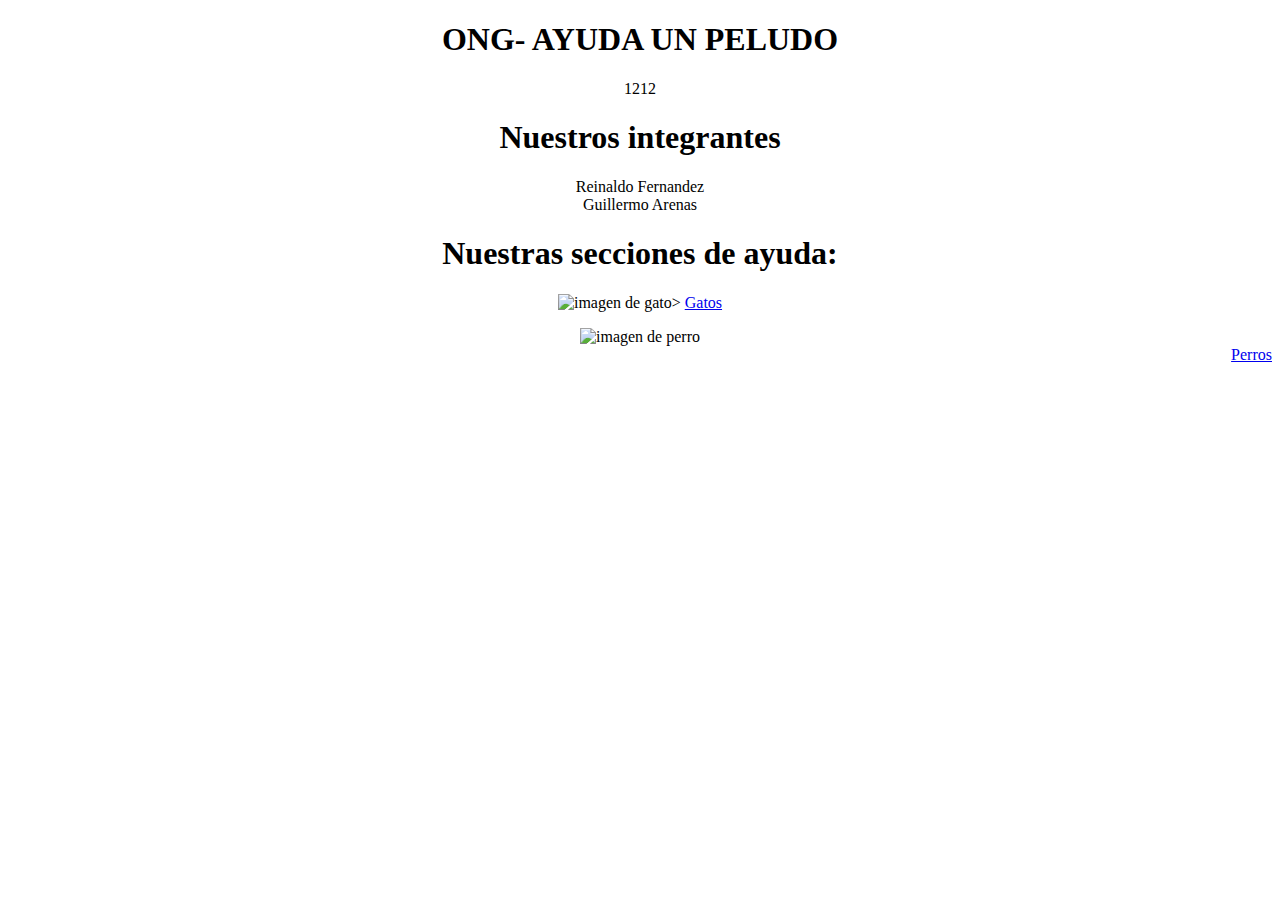
==== ActividadTeam-main/index.html @ caf6c2c2 "imagenes de perro y gatos" ====
<!DOCTYPE html>
<html lang="en">
<head>
   <title>"ONG- AYUDA UN PELUDO"</title>
</head>
<body>
 <p>   <center>
    <h1> ONG- AYUDA UN PELUDO </h1>
    <tbody> 1212 </tbody>    
</center></p>
<p>
    <row>
    <center>
        
    <h1>Nuestros integrantes</h1>


        <li>Reinaldo Fernandez</li>
        <li>Guillermo Arenas</li>


    </center>
    

    </row>
</p>
<p>
    <center>
    <h1>Nuestras secciones de ayuda: </h1> 
    <img src="https://upload.wikimedia.org/wikipedia/commons/thumb/c/c1/Cat_Sphynx._img_025.jpg/245px-Cat_Sphynx._img_025.jpg" class="rounded mx-auto d-block" alt="imagen de gato" <span img{float:rigth;}></span>>
    <a href="C:\Users\reyre\Desktop\ActividadTeam-main\gato.html">Gatos</a>

</center>
</p>
<p>
    <center>
        <div style="text-align:center"> <img src="https://upload.wikimedia.org/wikipedia/commons/thumb/e/e3/Coat_types_3.jpg/250px-Coat_types_3.jpg" class="rounded mx-auto d-block" alt="imagen de perro"></div>
         <div style="text-align:right"> <a href="C:\Users\reyre\Desktop\ActividadTeam-main\perro.html">Perros</a></div>
    </center>
</p>
<div style="text-align:center"></div>
 <img{float:right;} >  
</body>

</html>
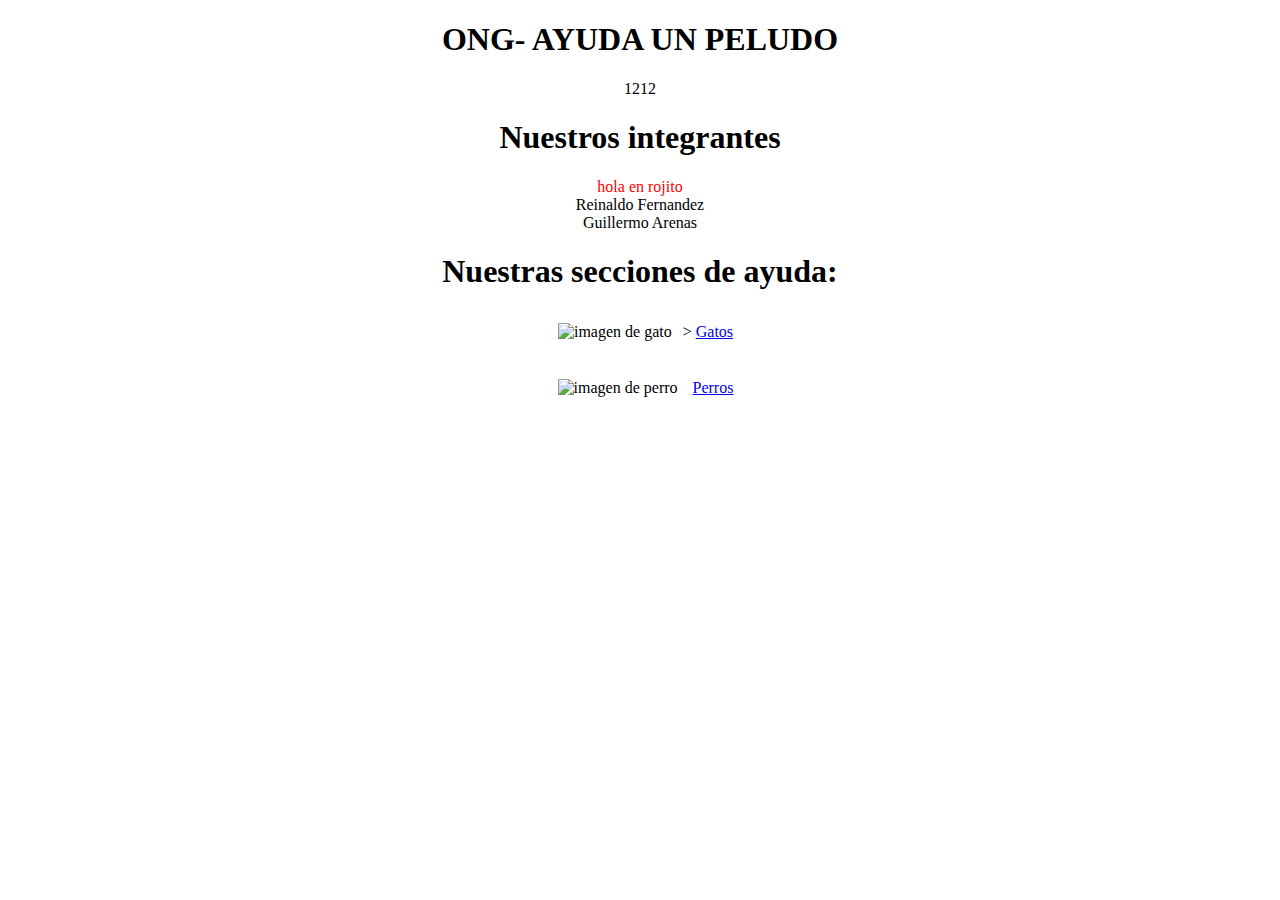
==== commit 58915ff1: "Add files via upload" ====
--- a/ActividadTeam-main/index.html
+++ b/ActividadTeam-main/index.html
@@ -2,6 +2,7 @@
 <html lang="en">
 <head>
    <title>"ONG- AYUDA UN PELUDO"</title>
+   <link type="text/css"  rel="stylesheet"  href="miestilo.css" >
 </head>
 <body>
  <p>   <center>
@@ -13,8 +14,9 @@
     <center>
         
     <h1>Nuestros integrantes</h1>
+    
 
-
+    <div id="rojito">hola en rojito</div>
         <li>Reinaldo Fernandez</li>
         <li>Guillermo Arenas</li>
 
@@ -24,18 +26,21 @@
 
     </row>
 </p>
+ 
+
+
 <p>
     <center>
     <h1>Nuestras secciones de ayuda: </h1> 
     <img src="https://upload.wikimedia.org/wikipedia/commons/thumb/c/c1/Cat_Sphynx._img_025.jpg/245px-Cat_Sphynx._img_025.jpg" class="rounded mx-auto d-block" alt="imagen de gato" <span img{float:rigth;}></span>>
-    <a href="C:\Users\reyre\Desktop\ActividadTeam-main\gato.html">Gatos</a>
+    <a href="C:\Users\vina\Downloads\ActividadTeam-main\ActividadTeam-main\ActividadTeam-main\gato.html">Gatos</a>
 
 </center>
 </p>
-<p>
+<p> 
     <center>
-        <div style="text-align:center"> <img src="https://upload.wikimedia.org/wikipedia/commons/thumb/e/e3/Coat_types_3.jpg/250px-Coat_types_3.jpg" class="rounded mx-auto d-block" alt="imagen de perro"></div>
-         <div style="text-align:right"> <a href="C:\Users\reyre\Desktop\ActividadTeam-main\perro.html">Perros</a></div>
+      <img src="https://upload.wikimedia.org/wikipedia/commons/thumb/e/e3/Coat_types_3.jpg/250px-Coat_types_3.jpg" class="rounded mx-auto d-block" alt="imagen de perro">
+        <a href="C:\Users\vina\Downloads\ActividadTeam-main\ActividadTeam-main\ActividadTeam-main\perro.html">Perros</a>
     </center>
 </p>
 <div style="text-align:center"></div>
--- a/ActividadTeam-main/miestilo.css
+++ b/ActividadTeam-main/miestilo.css
@@ -0,0 +1,7 @@
+
+img{text-align: center;
+    margin:auto;
+    width: 20%;
+    padding:11px;}
+#rojito{text-align: center;
+    color :red;}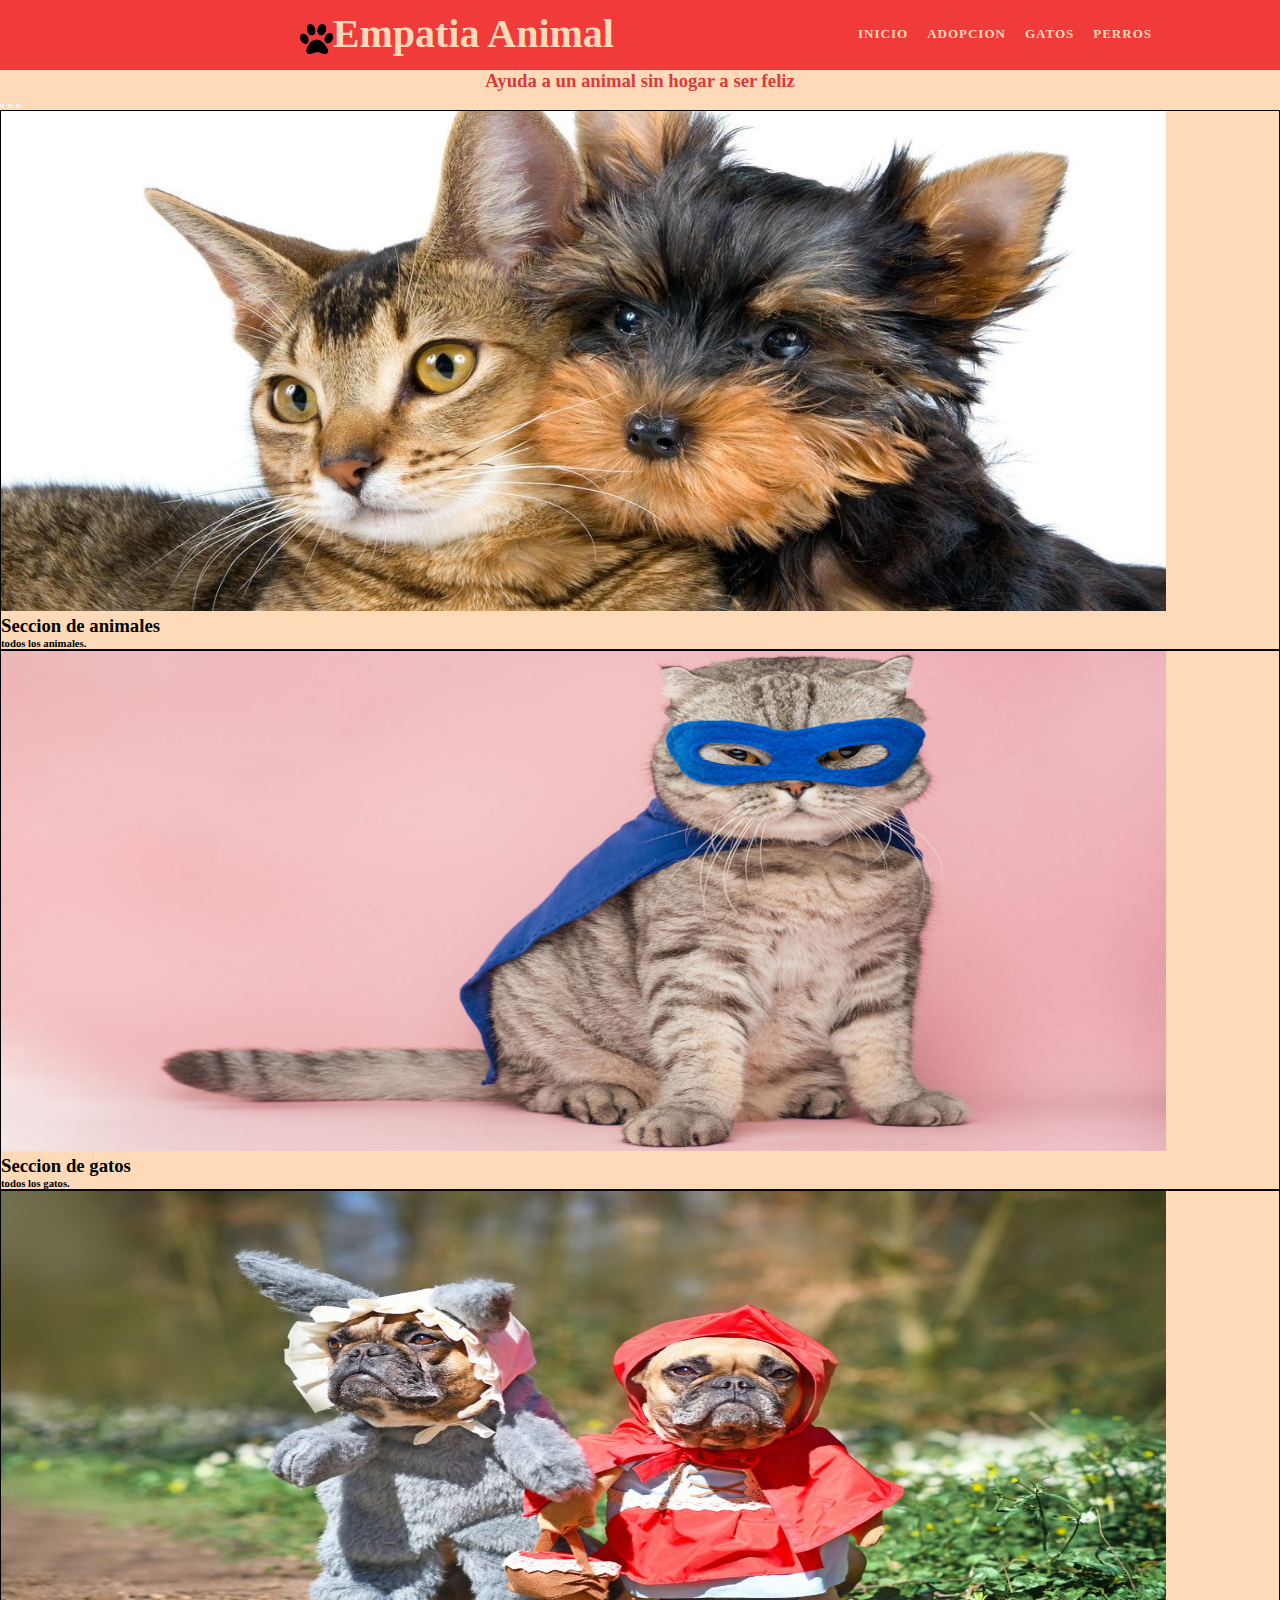
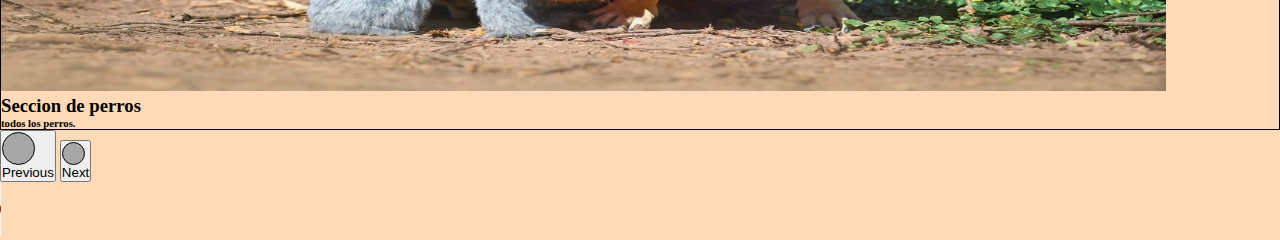
==== commit 5abece72: "Add files via upload" ====
--- a/ActividadTeam-main/index.html
+++ b/ActividadTeam-main/index.html
@@ -1,50 +1,100 @@
 <!DOCTYPE html>
 <html lang="en">
 <head>
-   <title>"ONG- AYUDA UN PELUDO"</title>
+   <link href="https://cdn.jsdelivr.net/npm/bootstrap@5.1.3/dist/css/bootstrap.min.css" rel="stylesheet" integrity="sha384-1BmE4kWBq78iYhFldvKuhfTAU6auU8tT94WrHftjDbrCEXSU1oBoqyl2QvZ6jIW3" crossorigin="anonymous">
+   
+
+   <title>"Empatia Animal"</title>
+
+   <link rel="shortcut icon" type="image" href="img\huella.jpg">
    <link type="text/css"  rel="stylesheet"  href="miestilo.css" >
+   <link type="text/scss"  rel="stylesheet"  href="variable.scss" >
+   
 </head>
-<body>
- <p>   <center>
-    <h1> ONG- AYUDA UN PELUDO </h1>
-    <tbody> 1212 </tbody>    
-</center></p>
+<header>
+  <div class="ancho">
+    <div class="icono">
+      <img src="img\huella.jpg"></a>
+    </div>
+    <div class="logo">
+      <p><a href="index.html">Empatia Animal</a></p>
+    </div>
+      <nav>
+        <ul>
+          <li><a href="index.html">Inicio</a></li>
+          <li><a href="perrogato.html">Adopcion</a></li>
+          <li><a href="gato.html">Gatos</a></li>
+          <li><a href="perro.html">Perros</a></li>
+        </ul>
+      </nav>
+  </div>
+</header>
+<body id="colorp">
+ <p>  
+  
+    <h3 class="red-text ayuda centro"> Ayuda a un animal sin hogar a ser feliz </h3>    
+</p>
 <p>
-    <row>
-    <center>
-        
-    <h1>Nuestros integrantes</h1>
+  <div id="carouselExampleIndicators" class="carousel slide m-5 d-block " data-bs-ride="carousel">
+    <div class="carousel-indicators">
+      <button type="button" data-bs-target="#carouselExampleIndicators" data-bs-slide-to="0" class="active" aria-current="true" aria-label="Slide 1"></button>
+      <button type="button" data-bs-target="#carouselExampleIndicators" data-bs-slide-to="1" aria-label="Slide 2"></button>
+      <button type="button" data-bs-target="#carouselExampleIndicators" data-bs-slide-to="2" aria-label="Slide 3"></button>
+    </div>
+        <div class="carousel-inner ">
+          <div class="carousel-item active" data-bs-interval="10000">
+            <a href="perrogato.html">
+            <img src="img\perrogato.jpg" class="d-md-block " id="tamano"></a>
+            <div class="carousel-caption d-none d-md-block">
+              <h3 id="black">Seccion de animales</h3>
+              <h6 id="black"> todos los animales.</h6>
+            </div>
+          </div>
+          <div class="carousel-item" data-bs-interval="2000">
+            <a href="gato.html">
+            <img src="img\gatosuper.jpg" class="d-block" id="tamano"></a>
+            <div class="carousel-caption d-none d-md-block">
+              <h3  id="black">Seccion de gatos</h3>
+              <h6 id="black"> todos los gatos.</h6>
+            </div>
+          </div>
+          <div class="carousel-item" data-bs-interval="2000">
+            <a href="perro.html">
+            <img src="img\perrosuper.jpg" class="d-block" id="tamano"></a>
+            <div class="carousel-caption d-none d-md-block">
+              <h3 id="black">Seccion de perros</h3>
+              <h6 id="black"> todos los perros.</h6>
+            </div>
+          </div>
+        </div>
+        <button class="carousel-control-prev" type="button" data-bs-target="#carouselExampleIndicators" data-bs-slide="prev">
+          <span class="carousel-control-prev-icon" aria-hidden="true"></span>
+          <span class="visually-hidden">Previous</span>
+        </button>
+        <button class="carousel-control-next" type="button" data-bs-target="#carouselExampleIndicators" data-bs-slide="next">
+          <span class="carousel-control-next-icon" aria-hidden="true"></span>
+          <span class="visually-hidden">Next</span>
+        </button>
+      </div>
+</p>
+<p>
+  <audio controls autoplay>
+    <source src="perro.mp3" type="audio.mp3">
+    <source src="perrito.mpeg" type="audio.mpeg">
+    <source src="perro.mp3" type="audio.mpeg">
+    <source src="version-perruna.mp3" type="audio.mpeg">
+    <source src="version-perruna.wav" type="audio.wav">
     
 
-    <div id="rojito">hola en rojito</div>
-        <li>Reinaldo Fernandez</li>
-        <li>Guillermo Arenas</li>
+    no
+  </audio>
+
+</p>
 
 
-    </center>
-    
 
-    </row>
-</p>
- 
-
-
-<p>
-    <center>
-    <h1>Nuestras secciones de ayuda: </h1> 
-    <img src="https://upload.wikimedia.org/wikipedia/commons/thumb/c/c1/Cat_Sphynx._img_025.jpg/245px-Cat_Sphynx._img_025.jpg" class="rounded mx-auto d-block" alt="imagen de gato" <span img{float:rigth;}></span>>
-    <a href="C:\Users\vina\Downloads\ActividadTeam-main\ActividadTeam-main\ActividadTeam-main\gato.html">Gatos</a>
-
-</center>
-</p>
-<p> 
-    <center>
-      <img src="https://upload.wikimedia.org/wikipedia/commons/thumb/e/e3/Coat_types_3.jpg/250px-Coat_types_3.jpg" class="rounded mx-auto d-block" alt="imagen de perro">
-        <a href="C:\Users\vina\Downloads\ActividadTeam-main\ActividadTeam-main\ActividadTeam-main\perro.html">Perros</a>
-    </center>
-</p>
-<div style="text-align:center"></div>
- <img{float:right;} >  
+ <script src="https://cdn.jsdelivr.net/npm/@popperjs/core@2.10.2/dist/umd/popper.min.js" integrity="sha384-7+zCNj/IqJ95wo16oMtfsKbZ9ccEh31eOz1HGyDuCQ6wgnyJNSYdrPa03rtR1zdB" crossorigin="anonymous"></script>
+<script src="https://cdn.jsdelivr.net/npm/bootstrap@5.1.3/dist/js/bootstrap.min.js" integrity="sha384-QJHtvGhmr9XOIpI6YVutG+2QOK9T+ZnN4kzFN1RtK3zEFEIsxhlmWl5/YESvpZ13" crossorigin="anonymous"></script>
 </body>
 
 </html>
--- a/ActividadTeam-main/miestilo.css
+++ b/ActividadTeam-main/miestilo.css
@@ -1,7 +1,157 @@
+*{margin: 0;
+padding: 0;}
+.img{float: right;}
+#rojito{text-align: center;
+    color :red;}
+#colorp{background-color: peachpuff;}
+.tamano{width: 70%;
+height: 70px;}
+#tamano{width: 1165px;
+        height: 500px;
+        align-items: center;
+       }
+#item{align-items: center;}
+#black{color: black;}
+.carouselExampleIndicators{margin: 20%;}
+.carousel-item{border: 1px solid black;
+    height: auto;
+    align-items: center;}
 
-img{text-align: center;
-    margin:auto;
-    width: 20%;
-    padding:11px;}
-#rojito{text-align: center;
-    color :red;}+.carousel-control-prev-icon, .carousel-control-next-icon {
+    top: 100;
+    height: 10px;
+    width: 10px;
+    outline: black;
+    background-color: rgba(0, 0, 0, 0.3);
+    background-size: 50%, 50%;
+    border-radius: 50%;
+    border: 1px solid black;
+    display: flex;
+    align-items: center;
+    justify-content: space-between;
+    padding: 20%;
+    text-align: center;
+    
+}
+#icono{width: 100px;
+    height: 100px;}
+.ayuda{font-family: 'ayuda'cursive;}
+.red-text{color: rgb(219, 59, 59);}
+.centro{text-align: center;
+align-items: center;
+align-content: center;
+align-self: center;}
+.mascota img{
+    width: 100%;
+height: 100%;
+border-radius: 0%;
+margin-top: 0%;
+position: absolute;
+object-fit: cover;
+}
+.tarjeta {border-radius: 10%;
+position: relative;
+width: 200;
+height: 250px;
+background-color: peachpuff;
+box-shadow: 0 0px 0px;
+margin: 20px;
+
+}
+.tarjeta .face{
+    position: absolute;
+    width: 100%;
+    height: 100%;
+    backface-visibility: hidden;
+    border-radius: 30px;
+    overflow: hidden;
+    transition: 0.5s;}
+.tarjeta .front{
+    transform: perspective(600px)rotateY(0deg);
+    box-shadow: 0 5px 10px black;}
+.tarjeta .front h3{
+    position: absolute;
+    bottom: 0;
+    width: 100%;
+    top: 80%;
+    height: 50px;
+    line-height: 50px;
+    color: rgb(255, 255, 255);
+    text-align:center;
+    background: rgba(0, 0, 0, 0.3);}
+.tarjeta .back{
+    transform: perspective(600px)rotateY(180deg);
+    background: rgb(238, 185, 139);
+    padding: 15px;
+    color:rgb(0, 0, 0);
+    display: flex;
+    flex-direction: column;
+    justify-content: space-between;
+    text-align: center;}
+.tarjeta .back .link{    
+    height: 50px;
+    line-height: 50px;}
+.tarjeta .back .link a{
+    color: rgb(0, 0, 0);}
+.tarjeta .back h3{
+    font-size: 30px;
+    margin-top: 20px;
+    letter-spacing: 2px;
+margin-top: 0%;}
+.tarjeta .back p{letter-spacing: 1px;}
+.tarjeta:hover .front{transform: perspective(600px) rotateY(180deg);}
+.tarjeta:hover .back{transform: perspective(600px) rotateY(360deg);}
+header{height: 100%;
+background-color: rgb(241, 59, 59);
+height: 70px;}
+.ancho{width: 80%;
+height: 70px;
+background-color: rgb(241, 59, 59);
+margin: auto;}
+.logo{width: 30%;
+height: 70px;
+background-color: rgb(241, 59, 59);
+float: left;
+padding-top: 10px;
+box-sizing: border-box;}
+.logo p a{
+    color: peachpuff;
+    font-size: 40px;
+    text-decoration: none;
+    font-weight: bold;
+ 
+}
+nav{width: 50%;
+height: 70px;
+background-color: rgb(241, 59, 59);
+float: left;
+text-align: right;
+padding-top: 24px;
+box-sizing: border-box;}
+nav ul li { display: inline;
+}
+nav ul li a{color: peachpuff;
+font-size: 13px;
+text-decoration: none;
+text-transform: uppercase;
+padding-left: 15px;
+font-weight: bold;
+letter-spacing: 1px;}
+.icono{width: 20%;
+    height: 70px;
+    background-color: rgb(241, 59, 59);
+    float: left;
+    text-align: right;
+    padding-top: 24px;
+    box-sizing: border-box;
+float: inline-start;}
+
+.icono img{width: 16%;
+height: 30px;
+color: peachpuff;
+font-size: 40px;
+text-decoration: none;
+font-weight: bold;
+}
+.tarjeta .back .col th{text-align:right}
+
